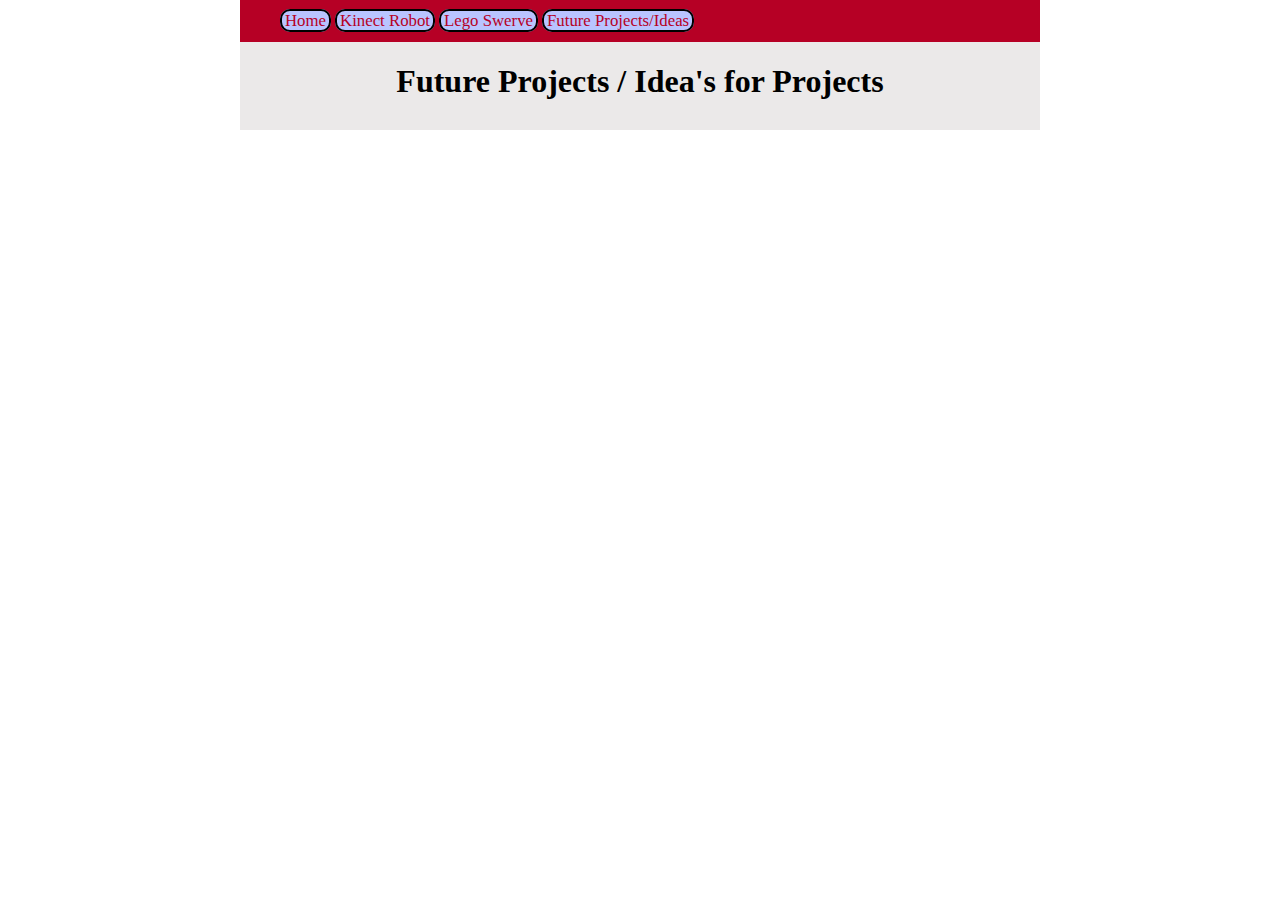
==== futureProjects.html @ a4da3d69 "Added future projects and put it in tabs" ====
<!DOCTYPE html>
<html>
    <head>
        <link type = "text/css" rel="stylesheet" href = "stylesheet.css"/>
        <title>Ian Rankin</title>
    </head>
    <body>
        <div class = "main">
            <div class = "header">
                <ul>
                    <a class = "button" href="http://ianran.github.io/index"><li>Home</li></a>
                    <a class = "button" href="http://ianran.github.io/kinectRobot"><li>Kinect Robot</li></a>
                    <a class = "button" href="http://ianran.github.io/legoSwerve"><li>Lego Swerve</li></a>
                    <a class = "button" href="http://ianran.github.io/futureProjects"><li>Future Projects/Ideas</li></a>
                </ul>
            </div>
            
            
            
            <h1>Future Projects / Idea's for Projects</h1>
        </div>
    </body>
</html>
---- stylesheet.css ----
html {
	margin: 0px 0px 0px 0px;
	padding: 0px 0px 0px 0px;
}

body {
	margin: 0px 0px 0px 0px;
	padding: 0px 0px 20px 0px;
	background-color:#FFFFFF;
}

.main {
	margin: auto;
	margin-top: 0px;
	padding-bottom: 30px;
	width: 800px;
	background-color: #EBE9E9;
}

.header {
	background-color: #B60025;
	width: 800px;
	padding: 1px 0px 1px 0px;
	position: relative;
}

ul {
	margin: 10px 0px 10px 0px;
}

h1 {
	text-align: center;
	margin-bottom: 0px;
}

li {
	border: 2px solid black;
	border-radius: 10px;
	background-color: #B9C4FF;
	display: inline;
	padding: 0px 3px 0px 3px;
	font-size: 1.05em;
}

.button {
	color: #B60025;
	/*color: black;*/
	text-decoration: none;
	
}

.button:hover {
	color:green;
}

h4 {
	text-align: center;
	margin-top: 0px;
	margin-bottom: 0px
}

#swervePhoto {
	width: 600px;
	margin: 0px 100px 0px 100px;
}

p {
	margins: 0px 60px 0px 60px;
	padding: 0px 40px 0px 40px;
}

img {
	margin: 7px 20px 7px 20px;
	display: inline;
}

.SidePhoto {
	float: left;
	width: 400px;
}

.side {
	
}

.workProgress {
	font-family: Impact, Haettenschweiler, "Franklin Gothic Bold", "Arial Black", sans-serif;
}

h3 {
	text-align: center;
}

h5 {
	margin-left: 50px;
	margin-bottom: 0px;
	padding-bottom: 0px;
}
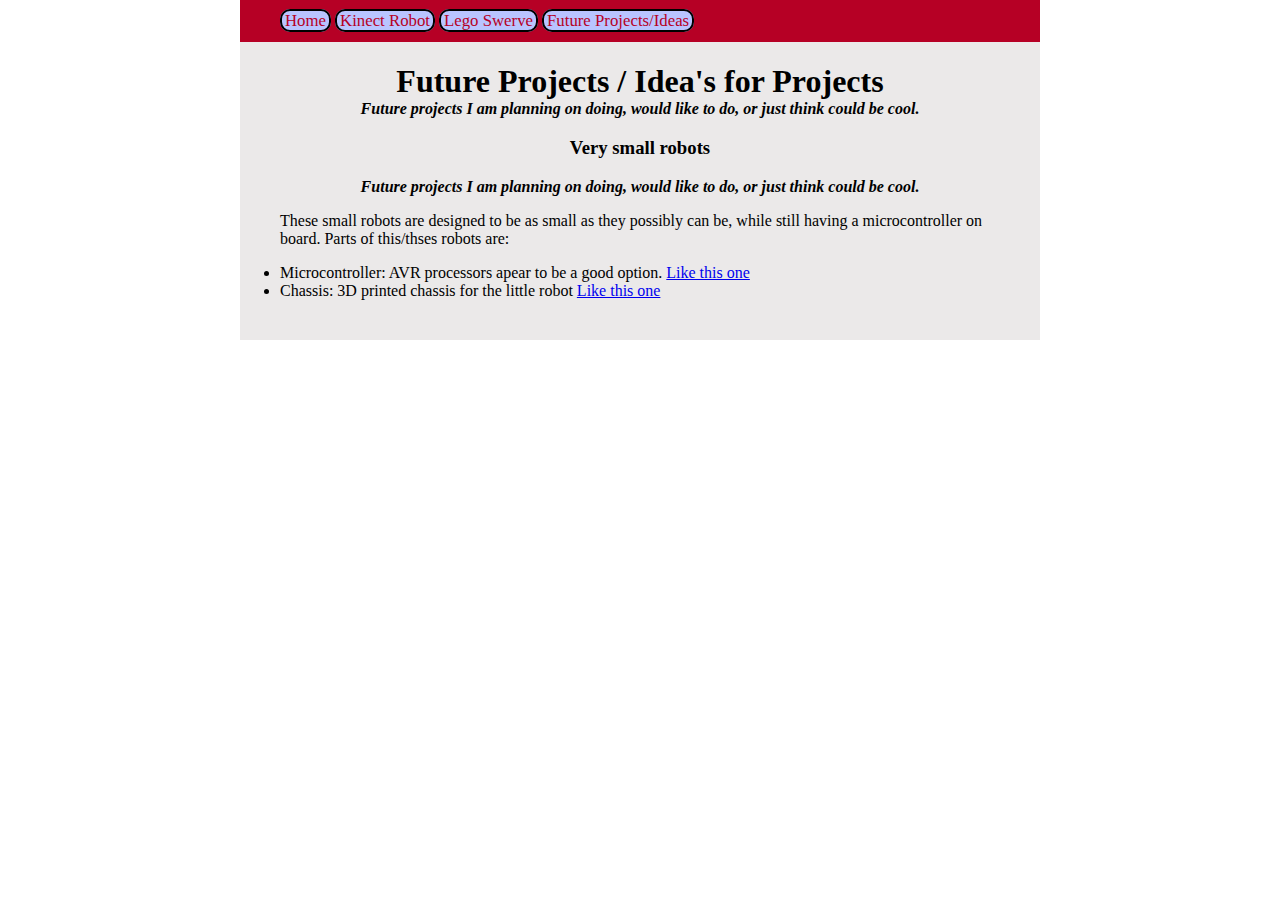
==== commit 4a985864: "Added some data in the main file" ====
--- a/futureProjects.html
+++ b/futureProjects.html
@@ -18,6 +18,20 @@
             
             
             <h1>Future Projects / Idea's for Projects</h1>
+            <h4><i>Future projects I am planning on doing, would like to do, or just think could be cool.</i></h4>
+            
+            
+            <h3>Very small robots</h3>
+            <h4><i>Future projects I am planning on doing, would like to do, or just think could be cool.</i></h4>
+            <p>
+            These small robots are designed to be as small as they possibly can be, while still having a microcontroller
+            on board. Parts of this/thses robots are:
+            </p>
+            
+            <ul>
+                <li>Microcontroller: AVR processors apear to be a good option. <a href = "https://www.sparkfun.com/products/11232">Like this one</a></li>
+                <li>Chassis: 3D printed chassis for the little robot <a href = "https://www.sparkfun.com/products/11232">Like this one</a></li>
+            
         </div>
     </body>
 </html>
--- a/stylesheet.css
+++ b/stylesheet.css
@@ -33,7 +33,7 @@
 	margin-bottom: 0px;
 }
 
-li {
+a li {
 	border: 2px solid black;
 	border-radius: 10px;
 	background-color: #B9C4FF;
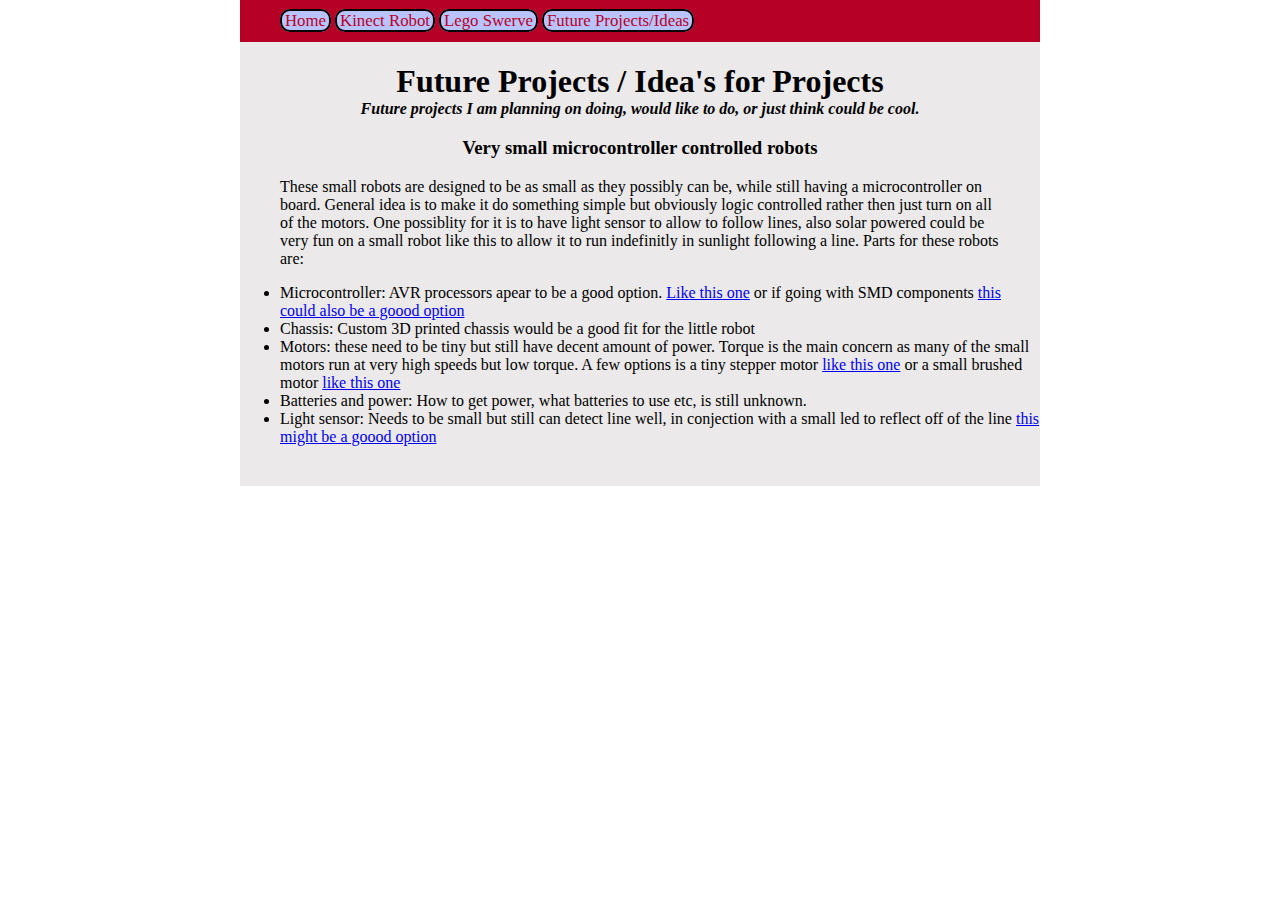
==== commit 14ddc636: "Added new image and stuff" ====
--- a/futureProjects.html
+++ b/futureProjects.html
@@ -21,17 +21,33 @@
             <h4><i>Future projects I am planning on doing, would like to do, or just think could be cool.</i></h4>
             
             
-            <h3>Very small robots</h3>
-            <h4><i>Future projects I am planning on doing, would like to do, or just think could be cool.</i></h4>
+            <h3>Very small microcontroller controlled robots</h3>
             <p>
             These small robots are designed to be as small as they possibly can be, while still having a microcontroller
-            on board. Parts of this/thses robots are:
+            on board. General idea is to make it do something simple but obviously logic controlled rather then just turn on all
+            of the motors. One possiblity for it is to have light sensor to allow to follow lines, also solar powered could be very
+            fun on a small robot like this to allow it to run indefinitly in sunlight following a line. 
+            Parts for these robots are:
             </p>
             
             <ul>
-                <li>Microcontroller: AVR processors apear to be a good option. <a href = "https://www.sparkfun.com/products/11232">Like this one</a></li>
-                <li>Chassis: 3D printed chassis for the little robot <a href = "https://www.sparkfun.com/products/11232">Like this one</a></li>
-            
+                <li>Microcontroller: AVR processors apear to be a good option. 
+                <a href = "https://www.sparkfun.com/products/11232">Like this one</a> or if going with SMD components
+                <a href = "https://www.sparkfun.com/products/11181">this could also be a goood option</a></li>
+                <li>Chassis: Custom 3D printed chassis would be a good fit for the little robot </li>
+                <li>Motors: these need to be tiny but still have decent amount of power.
+                Torque is the main concern as many of the small motors run at very high speeds but low torque. A few
+                options is a tiny stepper motor <a href = 
+                "http://www.amazon.com/10PCS-Stepper-Stepping-Focusing-Camera/dp/B00A9SU77E/ref=pd_sim_sbs_421_1?ie=UTF8&refRID=0JJ3C8W4QWN8TYEY3D42"
+                >like this one</a>
+                or a small brushed motor 
+                <a href =                "http://www.amazon.com/66000RPM-Coreless-Micro-Motor-Airplane/dp/B00MJTY0J2/ref=pd_cp_422_2?ie=UTF8&refRID=0QMXVF9FT8XPH4PMXK33">
+                like this one</a></li>
+                
+                <li>Batteries and power: How to get power, what batteries to use etc, is still unknown.</li>
+                <li>Light sensor: Needs to be small but still can detect line well, in conjection with a small led to reflect off
+                of the line <a href = "https://www.sparkfun.com/products/9088">this might be a goood option</a></li>
+        	</ul>
         </div>
     </body>
 </html>
